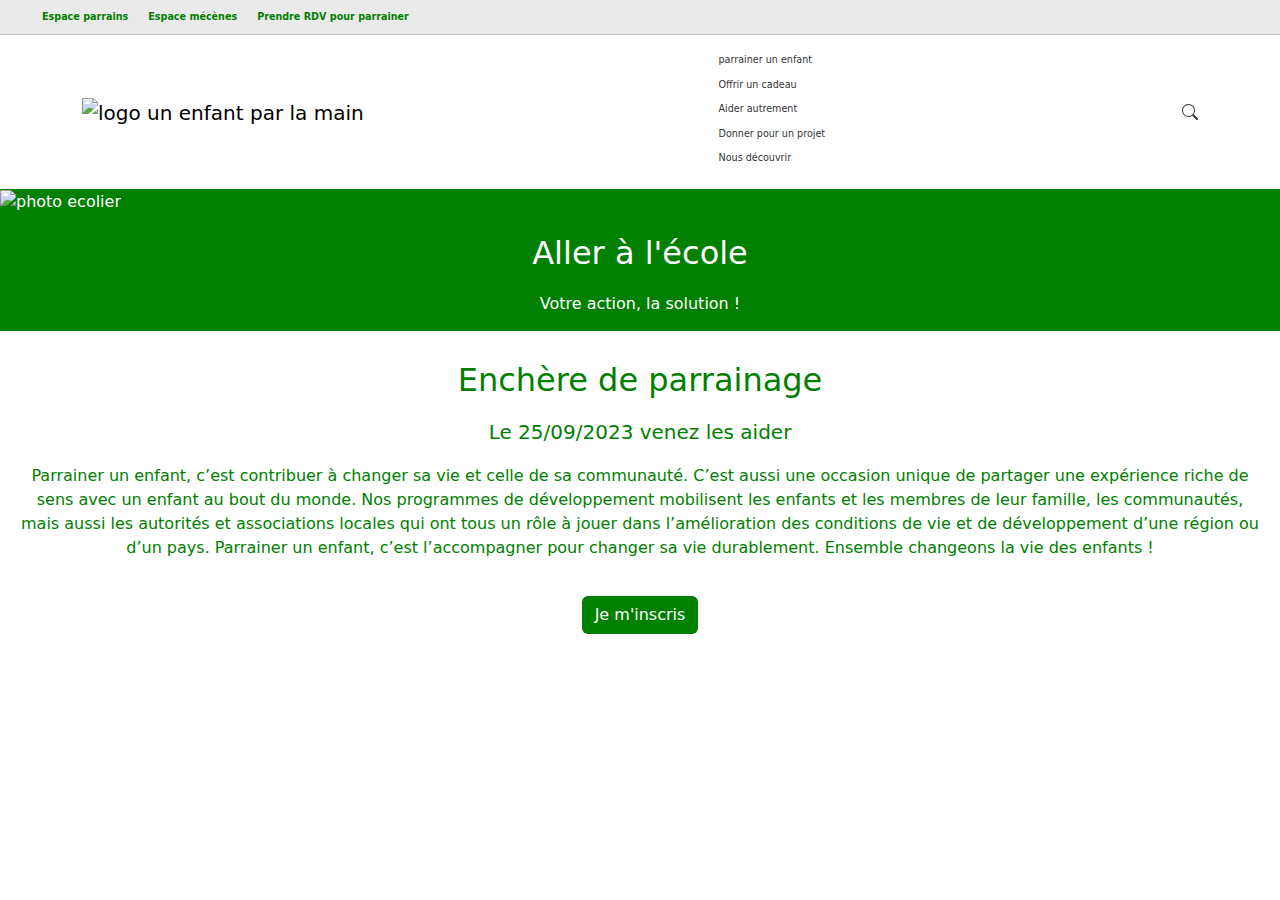
==== pourquoicenestpassisimple.html @ a851c3e8 "day two, page two" ====
<!DOCTYPE html>
<html lang="fr">

<head>
    <meta charset="UTF-8">
    <meta http-equiv="X-UA-Compatible" content="IE=edge">
    <meta name="viewport" content="width=device-width, initial-scale=1.0">
    <link rel="stylesheet" href="https://cdn.jsdelivr.net/npm/bootstrap@5.3.0-alpha1/dist/css/bootstrap.min.css">
    <link rel="stylesheet" href="style.css">
    <title>Assocication de parainage d'enfants | Un enfant par la main</title>
</head>

<body>
    <header>
        <nav>
            <ul class="topScreen">
                <li class="first"><a href="#">Espace parrains</a></li>
                <li class="first"><a href="#">Espace mécènes</a></li>
                <li class="first"><a href="#">Prendre RDV pour parrainer</a></li>
            </ul>
        </nav>

        <nav class="navbar bg-body-tertiary">
            <div class="container">
                <a class="navbar-brand" href="index.html">
                    <img src="./Un-Enfant-par-la-Main-400x400-BD.jpg" alt="logo un enfant par la main" width="120"
                        height="114">
                </a>
                <ul class="menus">
                    <li class="menu"><a href="#">parrainer un enfant</a></li>
                    <li class="menu"><a href="#">Offrir un cadeau</a></li>
                    <li class="menu"><a href="#">Aider autrement</a></li>
                    <li class="menu"><a href="#">Donner pour un projet</a></li>
                    <li class="menu"><a href="#">Nous découvrir</a></li>
                </ul>
                <svg xmlns="http://www.w3.org/2000/svg" width="16" height="16" fill="currentColor"
                    class="bi bi-search loupe" viewBox="0 0 16 16">
                    <path
                        d="M11.742 10.344a6.5 6.5 0 1 0-1.397 1.398h-.001c.03.04.062.078.098.115l3.85 3.85a1 1 0 0 0 1.415-1.414l-3.85-3.85a1.007 1.007 0 0 0-.115-.1zM12 6.5a5.5 5.5 0 1 1-11 0 5.5 5.5 0 0 1 11 0z" />
                </svg>
            </div>
        </nav>
    </header>
    <!------------------ Main-------------------->
    <main>
        <div class="school">
            <img src="./ecole.jpeg" alt="photo ecolier">
            <h2>Aller à l'école</h2>
            <div>Votre action, la solution !</div>
        </div>
        <div class="help">
            <h2>Enchère de parrainage</h2>
            <h5>Le 25/09/2023 venez les aider</h5>
            <p>Parrainer un enfant, c’est contribuer à changer sa vie et celle de sa communauté. C’est aussi une
                occasion unique de
                partager une expérience riche de sens avec un enfant au bout du monde.

                Nos programmes de développement mobilisent les enfants et les membres de leur famille, les communautés,
                mais aussi les
                autorités et associations locales qui ont tous un rôle à jouer dans l’amélioration des conditions de vie
                et de
                développement d’une région ou d’un pays.

                Parrainer un enfant, c’est l’accompagner pour changer sa vie durablement. Ensemble changeons la vie des
                enfants !</p>

            <!-- Button trigger modal -->
            <button type="button" class="btn btn2" data-bs-toggle="modal" data-bs-target="#exampleModal">
                Je m'inscris
            </button>
        </div>

        <!-- Modal -->
        <div class="modal fade" id="exampleModal" tabindex="-1" aria-labelledby="exampleModalLabel" aria-hidden="true">
            <div class="modal-dialog">
                <div class="modal-content">
                    <div class="modal-header">
                        <h1 class="modal-title fs-5" id="exampleModalLabel">Inscription</h1>
                        <button type="button" class="btn-close" data-bs-dismiss="modal" aria-label="Close"></button>
                    </div>
                    <div class="modal-body">
                        <form>
                            <div class="mb-3">
                                <label for="exampleInputEmail1" class="form-label">Adresse mail</label>
                                <input type="email" class="form-control" id="exampleInputEmail1"
                                    aria-describedby="emailHelp">
                                <div id="emailHelp" class="form-text">Nous ne partagerons jamais votre e-mail avec
                                    quelqu'un d'autre.
                                </div>
                                <div class="mb-3">
                                    <label for="text" class="form-label">Nom</label>
                                    <input type="text" class="form-control" id="exampleInputPassword1">
                                </div>
                                <div class="mb-3">
                                    <label for="text" class="form-label">Prénom</label>
                                    <input type="text" class="form-control" id="exampleInputPassword1-2">
                                </div>

                            </div>
                            <div class="mb-3">
                                <label for="text" class="form-label">Adresse</label>
                                <input type="text" class="form-control" id="exampleInputPassword3">
                            </div>
                            <div class="mb-3 form-check">
                                <input type="checkbox" class="form-check-input" id="exampleCheck1">
                                <label class="form-check-label" for="exampleCheck1">Je confirme mes coordonées</label>
                            </div>

                        </form>
                    </div>
                    <div class="modal-footer">
                        <button type="button" class="btn btn-danger" data-bs-dismiss="modal">Annuler</button>
                        <button type="submit" class="btn btn-success">Valider</button>
                    </div>
                </div>
            </div>
        </div>
    </main>
    <script src="https://cdn.jsdelivr.net/npm/bootstrap@5.3.0-alpha1/dist/js/bootstrap.bundle.min.js"
        integrity="sha384-w76AqPfDkMBDXo30jS1Sgez6pr3x5MlQ1ZAGC+nuZB+EYdgRZgiwxhTBTkF7CXvN"
        crossorigin="anonymous"></script>
</body>

</html>
---- style.css ----
body {
  padding: 0;
  margin: 0;
}

a {
  text-decoration: none;
}

ul.topScreen {
  display: flex;
  background-color: rgba(211, 211, 211, 0.48);
  border-bottom: 1px solid rgba(128, 128, 128, 0.375);
  margin-bottom: 0;
}

li.first {
  list-style: none;
  margin: 10px;
  color: green;
  font-weight: bold;
  font-size: 60%;
}
li.first a {
  color: green;
}

.bg-body-tertiary {
  --bs-bg-opacity: 0;
  background-color: rgba(var(--bs-tertiary-bg-rgb), var(--bs-bg-opacity)) !important;
}

.menu {
  list-style: none;
  font-size: 60%;
  margin-right: 50px;
  color: black;
  margin-top: 10px;
}
.menu a {
  color: rgb(53, 53, 53);
}
.menu a:hover {
  color: green;
}

.loupe {
  color: rgb(53, 53, 53);
}
.loupe:hover {
  color: green;
}

.photoBack {
  height: 300px;
  width: 100%;
}

.bandeau {
  display: flex;
  background-color: rgba(17, 123, 17, 0.648);
  justify-content: space-around;
  margin: 0;
  padding: 10px;
}

.icons {
  height: 50px;
  width: 50px;
}

.text {
  display: flex;
  font-size: 40%;
  justify-content: space-around;
  background-color: rgba(17, 123, 17, 0.648);
  padding: 10px;
  margin: 0;
  color: white;
  border-top: 1px solid rgba(17, 123, 17, 0.648);
}

.event {
  padding: 20px;
  text-align: justify;
  padding-bottom: 50px;
}
.event h2 {
  color: green;
  margin-bottom: 20px;
}
.event .btn1 {
  background-color: green;
  color: white;
  width: 100%;
}

.school img {
  height: 300px;
  width: 100%;
}

.school {
  background-color: green;
  color: white;
}

.school > h2 {
  text-align: center;
  margin-top: 20px;
}

.school > div {
  text-align: center;
  margin-top: 20px;
  padding-bottom: 15px;
}

.help {
  text-align: center;
  color: green;
  padding: 20px;
}
.help h2 {
  margin-top: 10px;
}
.help h5 {
  margin: 20px;
}

.btn2 {
  background-color: green;
  color: white;
  margin: 20px;
}
.btn2:hover {
  background-color: rgb(8, 73, 8);
  color: white;
}

.modal {
  color: green;
}/*# sourceMappingURL=style.css.map */
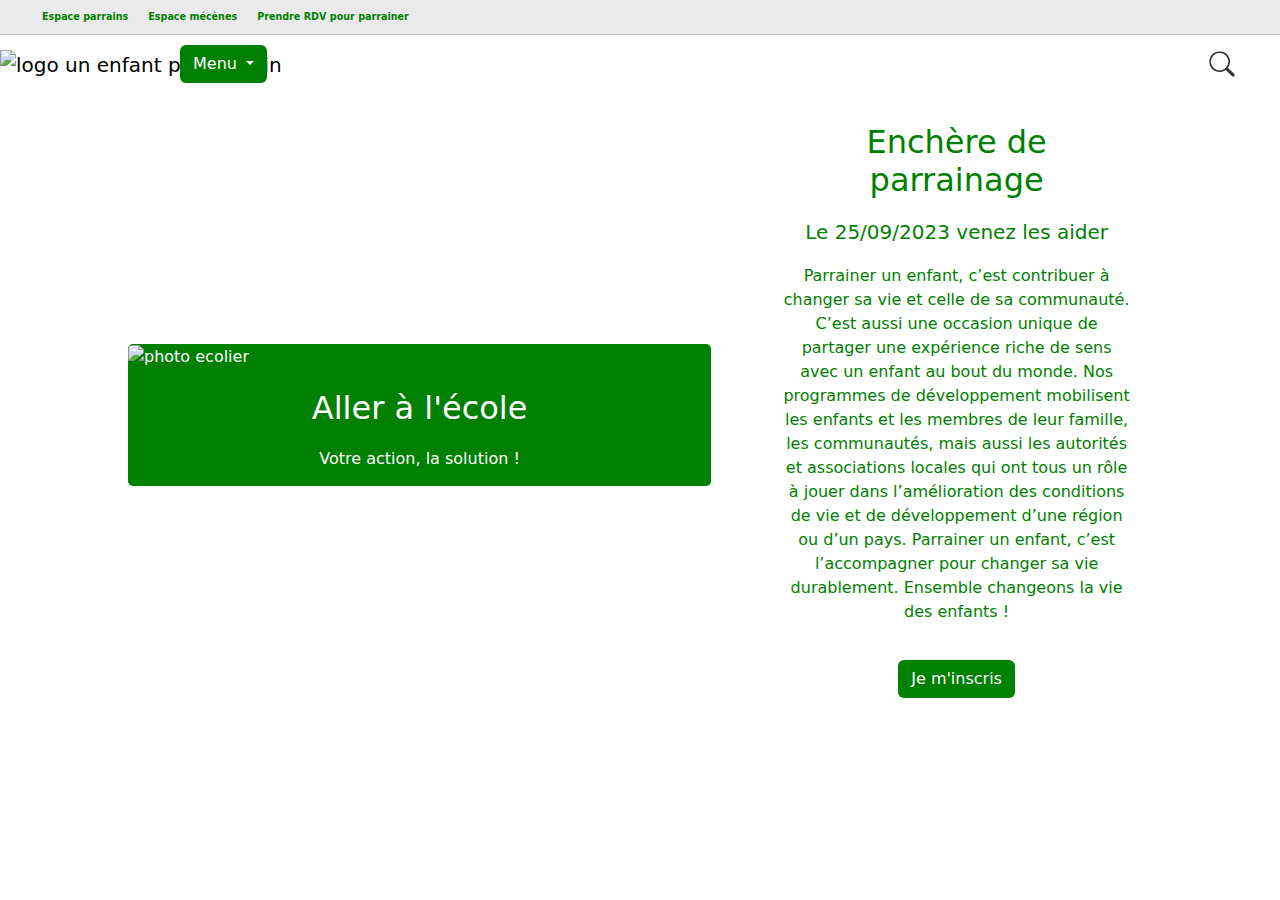
==== commit c4a326ca: "create burger menu and media query" ====
--- a/pourquoicenestpassisimple.html
+++ b/pourquoicenestpassisimple.html
@@ -23,16 +23,22 @@
         <nav class="navbar bg-body-tertiary">
             <div class="container">
                 <a class="navbar-brand" href="index.html">
-                    <img src="./Un-Enfant-par-la-Main-400x400-BD.jpg" alt="logo un enfant par la main" width="120"
-                        height="114">
+                    <img class="logo" src="./Un-Enfant-par-la-Main-400x400-BD.jpg" alt="logo un enfant par la main"
+                        width="120" height="114">
                 </a>
-                <ul class="menus">
-                    <li class="menu"><a href="#">parrainer un enfant</a></li>
-                    <li class="menu"><a href="#">Offrir un cadeau</a></li>
-                    <li class="menu"><a href="#">Aider autrement</a></li>
-                    <li class="menu"><a href="#">Donner pour un projet</a></li>
-                    <li class="menu"><a href="#">Nous découvrir</a></li>
-                </ul>
+                <div class="dropdown deroulant">
+                    <button class="btn btn-deroulant dropdown-toggle" type="button" data-bs-toggle="dropdown"
+                        aria-expanded="false">
+                        Menu
+                    </button>
+                    <ul class="dropdown-menu">
+                        <li><button class="dropdown-item mini" type="button">Parrainer un enfant</button></li>
+                        <li><button class="dropdown-item mini" type="button">Offrir un cadeau</button></li>
+                        <li><button class="dropdown-item mini" type="button">Aider autrement</button></li>
+                        <li><button class="dropdown-item mini" type="button">Donner pour un projet</button></li>
+                        <li><button class="dropdown-item mini" type="button">Nous découvrir</button></li>
+                    </ul>
+                </div>
                 <svg xmlns="http://www.w3.org/2000/svg" width="16" height="16" fill="currentColor"
                     class="bi bi-search loupe" viewBox="0 0 16 16">
                     <path
@@ -42,7 +48,7 @@
         </nav>
     </header>
     <!------------------ Main-------------------->
-    <main>
+    <main class="main2">
         <div class="school">
             <img src="./ecole.jpeg" alt="photo ecolier">
             <h2>Aller à l'école</h2>
--- a/style.css
+++ b/style.css
@@ -30,22 +30,28 @@
   background-color: rgba(var(--bs-tertiary-bg-rgb), var(--bs-bg-opacity)) !important;
 }
 
-.menu {
-  list-style: none;
-  font-size: 60%;
-  margin-right: 50px;
-  color: black;
-  margin-top: 10px;
-}
-.menu a {
-  color: rgb(53, 53, 53);
-}
-.menu a:hover {
-  color: green;
+.deroulant {
+  position: absolute;
+  left: 180px;
+}
+
+.btn-deroulant {
+  background-color: green;
+  color: white;
+}
+.btn-deroulant:hover {
+  background-color: rgb(17, 95, 17);
+  color: white;
+}
+.btn-deroulant .mini {
+  background: green;
+  color: white;
 }
 
 .loupe {
   color: rgb(53, 53, 53);
+  scale: 1.6;
+  margin-right: 40px;
 }
 .loupe:hover {
   color: green;
@@ -89,10 +95,15 @@
   color: green;
   margin-bottom: 20px;
 }
-.event .btn1 {
-  background-color: green;
-  color: white;
+
+.btn1 {
+  background-color: green;
+  color: rgb(255, 255, 255);
   width: 100%;
+}
+.btn1:hover {
+  background-color: rgb(17, 104, 17);
+  color: rgb(255, 255, 255);
 }
 
 .school img {
@@ -140,4 +151,123 @@
 
 .modal {
   color: green;
+}
+
+@media screen and (min-width: 480px) {
+  .loupe {
+    position: absolute;
+    right: 30px;
+  }
+  .btn1 {
+    width: 50%;
+    margin-top: 30px;
+  }
+}
+@media screen and (min-width: 576px) {
+  .logo {
+    left: 30px;
+  }
+  .container {
+    padding: 0;
+    margin: 0;
+  }
+}
+@media screen and (min-width: 630px) {
+  .menus {
+    display: flex;
+  }
+  .btn1 {
+    width: 30%;
+  }
+  .logo {
+    position: relative;
+    left: -60px;
+  }
+  .loupe {
+    right: 10px;
+  }
+  .main2 {
+    width: 80%;
+    margin: auto;
+  }
+  .school {
+    border-radius: 5px;
+  }
+  .school img {
+    border-radius: 5px;
+  }
+  .logo {
+    margin-left: 60px;
+  }
+}
+@media screen and (min-width: 700px) {
+  main {
+    width: 80%;
+    margin: 0 auto;
+  }
+  .event {
+    text-align: center;
+  }
+  .school {
+    border-radius: 5px;
+  }
+  .school img {
+    border-radius: 5px;
+  }
+  .carousel-inner {
+    border-radius: 5px 5px 0 0;
+  }
+  .text {
+    border-radius: 0 0 5px 5px;
+  }
+}
+@media screen and (min-width: 800px) {
+  .main2 {
+    width: 60%;
+  }
+}
+@media screen and (min-width: 900px) {
+  .main2 {
+    width: 80%;
+    margin: auto;
+  }
+  .school {
+    width: 80%;
+    margin: auto;
+  }
+  .help {
+    width: 60%;
+    margin-left: 70px;
+    margin: auto;
+  }
+}
+@media screen and (min-width: 1000px) {
+  .main2 {
+    display: flex;
+  }
+  .school {
+    width: 60%;
+  }
+  .help {
+    width: 40%;
+    margin-left: 50px;
+  }
+  .contanier-fluid {
+    width: 80%;
+  }
+  .btn1 {
+    width: 20%;
+  }
+}
+@media screen and (min-width: 1400px) {
+  .school {
+    width: 70%;
+  }
+  .help {
+    width: 50%;
+    margin-left: 190px;
+  }
+  .loupe {
+    margin-right: 50px;
+  }
 }/*# sourceMappingURL=style.css.map */